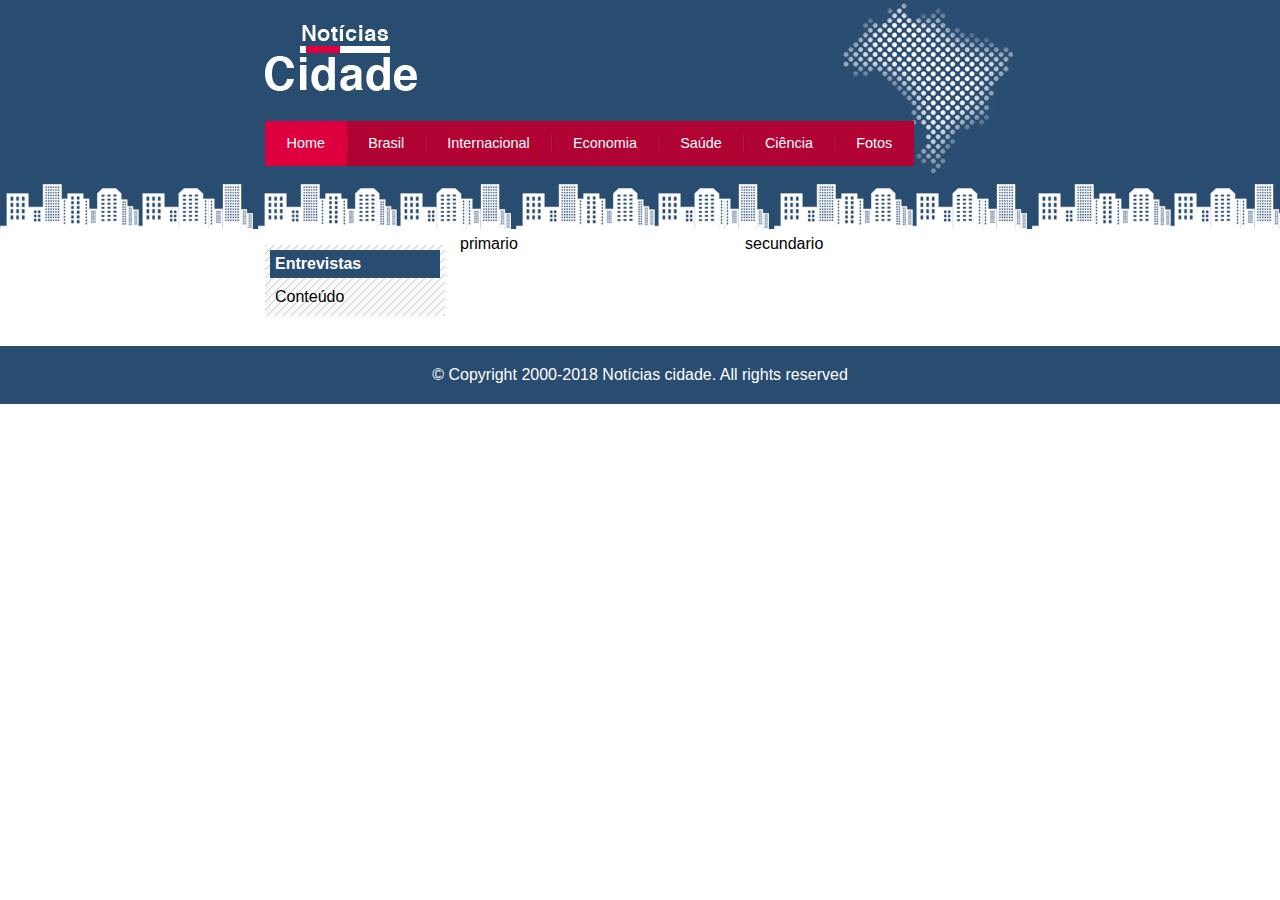
==== Projeto 4/index.html @ 409cadf9 "Criando layout com colunas e configurando conteudo" ====
<!DOCTYPE html>
<html lang="en">
  <head>
    <meta charset="UTF-8">
    <title>Notícias cidade - Seu site de notícias</title>
    <link rel="stylesheet" type="text/css" href="css/styles.css">
  </head>
  <body class="home">

    <div id="container"> <!--Inicio Container-->
      <!--Inicio Topo-->
      <div id="topo">
        <h1 class="logo">Noticias Cidade</h1>
        <ul id="navegacao">
          <li class="primeiro">
            <a href="index.html" id="home">Home</a>
          </li>
          <li>
            <a href="brasil.html" id="brasil">Brasil</a>
          </li>
          <li>
            <a href="internacional.html" id="internacional">Internacional</a>
          </li>
          <li>
            <a id="economia" href="economia.html">Economia</a>
          </li>
          <li>
            <a id="saude" href="saude.html">Saúde</a>
          </li>
          <li>
            <a id="ciencias" href="ciencia.html">Ciência</a>
          </li>
          <li>
            <a id="fotos" href="fotos.html">Fotos</a></li>
        </ul>
      </div>  <!--Fim Topo-->

      <!--Inicio Conteudo-->
      <div id="conteudo">

        <div id="primario">primario</div>
        <div id="secundario">secundario</div>
        <!-- Lateral -->
        <div id="lateral">
          <div class="caixa">
            <h2>Entrevistas</h2>
              <div class="caixa-conteudo">
                Conteúdo
              </div>
          </div>
        </div>
        <!-- Lateral Fim -->

      </div><!--Fim Conteudo-->
      
    </div> <!--Fim Container-->    
    <div id="container-rodape" style="clear: both;">
      <div id="rodape">
        &copy; Copyright 2000-2018 Notícias cidade. All rights reserved
      </div>
    </div>
  
  </body>
</html>
---- Projeto 4/css/styles.css ----
* {
  margin: 0;
  padding: 0;
}
body {
  font-family: "Trebuchet MS", Helvetica, sans-serif;
  background: #fff url(../imagens/fundo.png) repeat-x ;
}

#container {
  width: 750px;
  margin: 0 auto;
}
#topo{
  height: 150px;
  background: url(../imagens/detalhe-topo.png) no-repeat right top;
  padding-top: 25px;
}
.logo {
  width: 152px;
  height: 66px;
  background: url(../imagens/logo.png) no-repeat center;
  text-indent: -3000px;
}

ul {
  margin: 0;
  padding: 0;
  list-style: none;
}
#topo ul {
  background: #b10333;
  margin-top: 30px;
  float: left;
}
#topo ul li {
  float: left;
}
#topo ul a{
  font-size: 0.9em;
  display: block;
  padding: 0.5em 1.5em;
  line-height: 2.1em;
  text-decoration: none;
  color: #fff;
  background: url(../imagens/divisor.png) no-repeat left center;
}

#topo ul .primeiro a {
  background: none;
}

#topo ul a:hover {
  color: #69001d;
}
body.home #navegacao a#home,
body.brasil #navegacao a#brasil, 
body.internacional #navegacao a#internacional, 
body.economia #navegacao a#economia,
body.saude #navegacao a#saude, 
body.ciencias #navegacao a#ciencias,
body.fotos #navegacao a#fotos{
  color: #fff;
  background: #de003e;
  cursor: text;
}

#conteudo {
  margin-top: 60px;
  background: #f5f5f5;
}
#lateral{
  width: 180px;
  float: left;
  margin: 0 0 20px -750px;
}

#primario {
  width: 270px;
  float: left;
  margin: 0 0 20px 195px;
}

#duas-colunas #primario {
  width: 555px;
}

#uma-coluna #primario {
  width: 750px;
  margin: 0 0 20px 0;
}

#secundario {
  width: 270px;
  float: left;
  margin: 0 0 20px 15px;
}

.caixa {
  margin: 10px 0;
  padding: 5px;
  background: #f3f3f3 url(../imagens/fundo-caixa.png);
}
h2 {
  font-size: 1em;
  background: #294c71;
  color: #fff;
  padding: 5px;
}

.caixa-conteudo {`
background: #fff;
padding: 5px;
margin-top: 5px;
}


#container-rodape{
  background: #294c71;
  padding:20px;
}
#rodape{
  width:750px;
  margin: 0 auto;
  color:white;
  text-align:center;
}
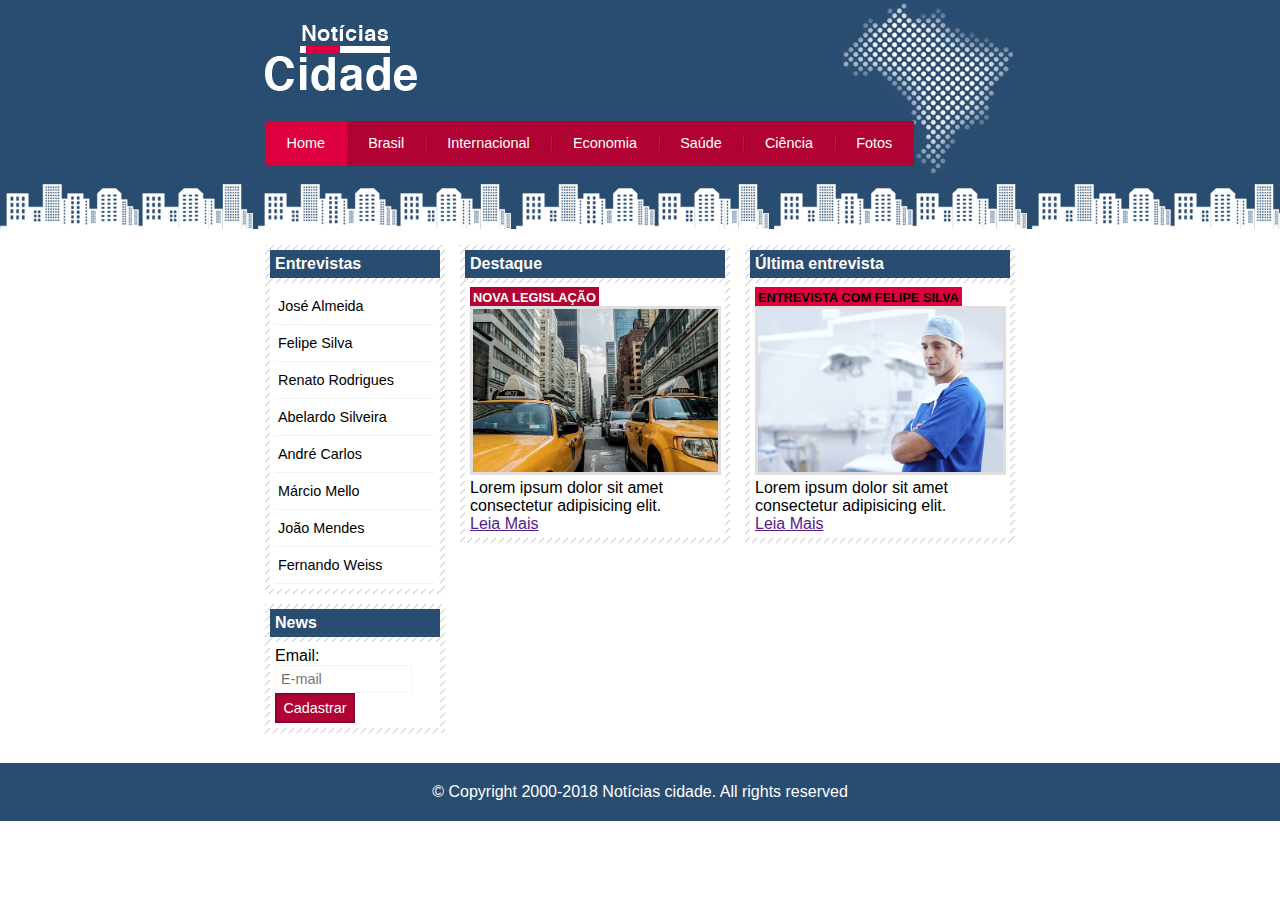
==== commit ffdc4b26: "criando e estilizando caixas de conteudo na index" ====
--- a/Projeto 4/index.html
+++ b/Projeto 4/index.html
@@ -38,14 +38,61 @@
       <!--Inicio Conteudo-->
       <div id="conteudo">
 
-        <div id="primario">primario</div>
-        <div id="secundario">secundario</div>
+        <div id="primario">
+          <div class="caixa destaque">
+            <h2>Destaque</h2>
+            <div class="caixa-conteudo">
+              <h3 class="destaque">Nova Legislação</h3>
+              <img class="imagem-principal" src="imagens/taxi.jpg" alt="imagem de um taxi" width="100%">
+              <p>Lorem ipsum dolor sit amet consectetur adipisicing elit.
+              </p>
+              <a href="">Leia Mais</a>
+            </div>
+          </div>
+        </div>
+        <div id="secundario">
+          <div class="caixa entrevista">
+            <h2>Última entrevista</h2>
+            <div class="caixa-conteudo">
+              <h3 class="destaque">Entrevista com Felipe Silva</h3>
+              <img class="imagem-principal" src="imagens/doutor.jpg" alt="imagem de um doutor" width="100%">
+              <p>Lorem ipsum dolor sit amet consectetur adipisicing elit.
+              </p>
+              <a href="">Leia Mais</a>
+            </div>
+          </div>
+
+        </div>
         <!-- Lateral -->
         <div id="lateral">
           <div class="caixa">
             <h2>Entrevistas</h2>
               <div class="caixa-conteudo">
-                Conteúdo
+                <ul>
+                  <li><a href="">José Almeida</a></li>
+                  <li><a href="">Felipe Silva</a></li>
+                  <li><a href="">Renato Rodrigues</a></li>
+                  <li><a href="">Abelardo Silveira</a></li>
+                  <li><a href="">André Carlos</a></li>
+                  <li><a href="">Márcio Mello</a></li>
+                  <li><a href="">João Mendes</a></li>
+                  <li><a href="">Fernando Weiss</a></li>
+                </ul>
+              </div>
+          </div>
+
+          <div class="caixa">
+            <h2>News</h2>
+              <div class="caixa-conteudo">
+                <form action="">
+                  <div>
+                    <label for="email">Email:</label>
+                    <input type="text" name="email" id="email" placeholder="E-mail">
+                  </div>
+                  <div>
+                    <input class="submit" type="submit" value="Cadastrar">
+                  </div>
+                </form>
               </div>
           </div>
         </div>
--- a/Projeto 4/css/styles.css
+++ b/Projeto 4/css/styles.css
@@ -108,12 +108,67 @@
   padding: 5px;
 }
 
-.caixa-conteudo {`
+.caixa-conteudo {
 background: #fff;
 padding: 5px;
 margin-top: 5px;
 }
 
+/* Menu lateral */
+#lateral ul a{
+  font-size:0.9em;
+  padding: 3px;
+  display: block;
+  line-height: 30px;
+  color: #000;
+  text-decoration: none;
+  border-bottom: 1px solid #f3f3f3;
+}
+#lateral ul a:hover {
+  background: #f9f9f9 url(../imagens/marcador.png) no-repeat left center;
+  padding-left: 20px;
+  color: #a1a1a1;
+}
+
+label {
+  display: block;
+  cursor: pointer;
+}
+input {
+  width: 125px;
+  padding: 5px;;
+  font-size: 0.9em;
+  background-color: #fff;
+  border: 1px solid #f5f5f5;
+}
+input.submit{
+  width: 80px;
+  color: #fff;
+  background-color: #b10333;
+  border: 2px solid #870529;
+}
+
+/* imagens */
+img.imagem-principal {
+  border: 3px solid #dfdfdf;
+  width: 98%;
+}
+
+/* cabeçalho */
+h3 {
+  text-transform: uppercase;
+  display: inline;
+  font-size: 0.8em;
+  padding: 3px;
+}
+.destaque h3{
+  background: #b10333;
+  color: #fff; 
+}
+.entrevista h3{
+  background: #de003e;
+  color: #000; 
+}
 
 #container-rodape{
   background: #294c71;
